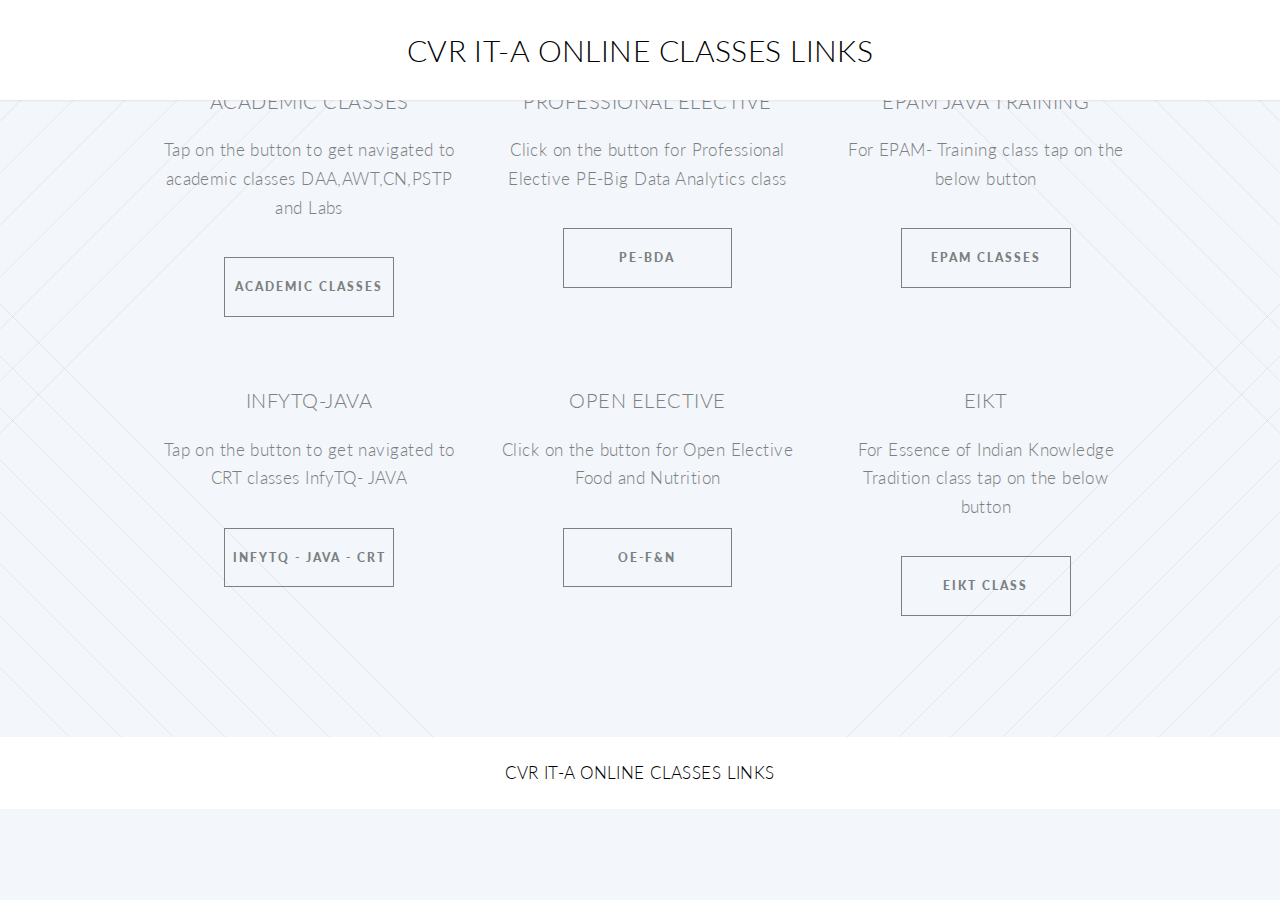
==== online classes.html @ 88775709 "first commit" ====
<!DOCTYPE HTML>

<html>
	<head>
		<title>Online Classes</title>
		<meta charset="utf-8" />
		<meta name="viewport" content="width=device-width, initial-scale=1, user-scalable=no" />

		<link rel="stylesheet" href="https://maxcdn.bootstrapcdn.com/bootstrap/3.4.1/css/bootstrap.min.css">
		<script src="https://ajax.googleapis.com/ajax/libs/jquery/3.5.1/jquery.min.js"></script>
		<script src="https://maxcdn.bootstrapcdn.com/bootstrap/3.4.1/js/bootstrap.min.js"></script>

		<link rel="stylesheet" href="assets/css/main.css" />
		<noscript><link rel="stylesheet" href="assets/css/noscript.css" /></noscript>
		
		<script>
			window.addEventListener('scroll', function(e) {

				if ( window.scrollY < 100){
					document.getElementById('topLogoDiv').style.display = "block";
					
				}
				else{
					document.getElementById('topLogoDiv').style.display = "none"; 
					document.getElementById('header').style.height = "7%";
					document.getElementById('nav').style.margin = "auto";
				}
			});

			window.onscroll = function() {myFunction()};

		</script>

				
	</head>

	<body class="index is-preload">

		<div id="page-wrapper">
				<!-- Header -->

				<header id="header">

					<div id = "topLogoDiv">
						<h1 id = "logoText">
							CVR IT-A Online Classes Links
						</h1><br>
					</div>

					
				</header>
			
			<article id="main">
				<section class="wrapper style1 container special">
							<div class="row">
								<div  class="col-4 col-12-narrower">

									<section>
										<header>
											<h3>Academic Classes</h3>
										</header>
										<p>Tap on the button to get navigated to academic classes DAA,AWT,CN,PSTP and Labs</p>
										<footer>
											<ul class="buttons">
												<li><a href="https://cvrcoe.zoom.us/j/2025061884?pwd=MHcrSXVYTitvRGFOMjU0aEswb25KUT09" class="button small">Academic classes</a></li>
											</ul>
										</footer>
									</section>

								</div>
								<div class="col-4 col-12-narrower">

									<section>
										<header>
											<h3>Professional Elective</h3>
										</header>
										<p>Click on the button for Professional Elective PE-Big Data Analytics class</p>
										<footer>
											<ul class="buttons">
												<li><a href="https://cvrcoe.zoom.us/j/8318938514?pwd=dG1Va0QzcmlPeTBJR1c5ckl0V0Yxdz09" class="button small">PE-BDA</a></li>
											</ul>
										</footer>
									</section>

								</div>
								<div class="col-4 col-12-narrower">

									<section>
										<header>
											<h3>EPAM Java Training</h3>
										</header>
										<p>For EPAM- Training class tap on the below button</p>
										<footer>
											<ul class="buttons">
												<li><a href="https://cvrcoe.zoom.us/j/9335097230?pwd=WDk2dVlKSWFiU3FVN2lkTUcrOFNrdz09" class="button small">EPAM Classes</a></li>
											</ul>
										</footer>
									</section>

								</div>
							</div>
						</section>

				<section class="wrapper style1 container special">
							<div class="row">
								<div  class="col-4 col-12-narrower">

									<section>
										<header>
											<h3>InfyTQ-JAVA</h3>
										</header>
										<p>Tap on the button to get navigated to CRT classes InfyTQ- JAVA</p>
										<footer>
											<ul class="buttons">
												<li><a href="https://cvrcoe.zoom.us/j/3711505559?pwd=Y1loOHNJM3VnOU1JTi9HNWJrT3p5dz09" class="button small">InfyTQ - JAVA - CRT</a></li>
											</ul>
										</footer>
									</section>

								</div>
								<div class="col-4 col-12-narrower">

									<section>
										<header>
											<h3>Open Elective</h3>
										</header>
										<p>Click on the button for Open Elective Food and Nutrition</p>
										<footer>
											<ul class="buttons">
												<li><a href="https://cvrcoe.zoom.us/j/4716859236?pwd=ZWl6MkxkK0QxYXV3VU4vOTdNMWg2Zz09" class="button small">OE-F&N</a></li>
											</ul>
										</footer>
									</section>

								</div>
								<div class="col-4 col-12-narrower">

									<section>
										<header>
											<h3>EIKT</h3>
										</header>
										<p>For Essence of Indian Knowledge Tradition class tap on the below button</p>
										<footer>
											<ul class="buttons">
												<li><a href="https://cvrcoe.zoom.us/j/2813742095?pwd=ZHhxNjRmR1RmcC8xeWd5M0V3YnlzUT09" class="button small">EIKT Class</a></li>
											</ul>
										</footer>
									</section>

								</div>
							</div>
						</section>

				</article>


		</div>

		<!-- Scripts -->
			<script src="assets/js/jquery.min.js"></script>
			<script src="assets/js/jquery.dropotron.min.js"></script>
			<script src="assets/js/jquery.scrolly.min.js"></script>
			<script src="assets/js/jquery.scrollgress.min.js"></script>
			<script src="assets/js/jquery.scrollex.min.js"></script>
			<script src="assets/js/browser.min.js"></script>
			<script src="assets/js/breakpoints.min.js"></script>
			<script src="assets/js/util.js"></script>
			<script src="assets/js/main.js"></script>

	</body>
</html>
---- assets/css/main.css ----
@import url("fontawesome-all.min.css");
@import url("https://fonts.googleapis.com/css?family=Lato:300,400,900");

/*
	Twenty by HTML5 UP
	html5up.net | @ajlkn
	Free for personal and commercial use under the CCA 3.0 license (html5up.net/license)
*/

html, body, div, span, applet, object,
iframe, h1, h2, h3, h4, h5, h6, p, blockquote,
pre, a, abbr, acronym, address, big, cite,
code, del, dfn, em, img, ins, kbd, q, s, samp,
small, strike, strong, sub, sup, tt, var, b,
u, i, center, dl, dt, dd, ol, ul, li, fieldset,
form, label, legend, table, caption, tbody,
tfoot, thead, tr, th, td, article, aside,
canvas, details, embed, figure, figcaption,
footer, header, hgroup, menu, nav, output, ruby,
section, summary, time, mark, audio, video {
	margin: 0;
	padding: 0;
	border: 0;
	font-size: 100%;
	font: inherit;
	vertical-align: baseline;}

article, aside, details, figcaption, figure,
footer, header, hgroup, menu, nav, section {
	display: block;}

body {
	line-height: 1;
}

ol, ul {
	list-style: none;
}

blockquote, q {
	quotes: none;
}

	blockquote:before, blockquote:after, q:before, q:after {
		content: '';
		content: none;
	}

table {
	border-collapse: collapse;
	border-spacing: 0;
}

body {
	-webkit-text-size-adjust: none;
}

mark {
	background-color: transparent;
	color: inherit;
}

input::-moz-focus-inner {
	border: 0;
	padding: 0;
}

input, select, textarea {
	-moz-appearance: none;
	-webkit-appearance: none;
	-ms-appearance: none;
	appearance: none;
}

/* Basic */

	html {
		box-sizing: border-box;
	}

	*, *:before, *:after {
		box-sizing: inherit;
	}

	body {
		background: #f3f6fa;
	}

		body.is-preload *, body.is-preload *:before, body.is-preload *:after {
			-moz-animation: none !important;
			-webkit-animation: none !important;
			-ms-animation: none !important;
			animation: none !important;
			-moz-transition: none !important;
			-webkit-transition: none !important;
			-ms-transition: none !important;
			transition: none !important;
		}

	body, input, select, textarea {
		color: #7c8081;
		font-family: 'Lato', sans-serif;
		font-size: 15pt;
		font-weight: 300;
		letter-spacing: 0.025em;
		line-height: 1.75em;
	}

	a {
		-moz-transition: color 0.2s ease-in-out, border-color 0.2s ease-in-out, background-color 0.2s ease-in-out;
		-webkit-transition: color 0.2s ease-in-out, border-color 0.2s ease-in-out, background-color 0.2s ease-in-out;
		-ms-transition: color 0.2s ease-in-out, border-color 0.2s ease-in-out, background-color 0.2s ease-in-out;
		transition: color 0.2s ease-in-out, border-color 0.2s ease-in-out, background-color 0.2s ease-in-out;
		color: #3fb1a3;
		text-decoration: none;
		border-bottom: dotted 1px;
	}
#none {
		-moz-transition: color 0.2s ease-in-out, border-color 0.2s ease-in-out, background-color 0.2s ease-in-out;
		-webkit-transition: color 0.2s ease-in-out, border-color 0.2s ease-in-out, background-color 0.2s ease-in-out;
		-ms-transition: color 0.2s ease-in-out, border-color 0.2s ease-in-out, background-color 0.2s ease-in-out;
		transition: color 0.2s ease-in-out, border-color 0.2s ease-in-out, background-color 0.2s ease-in-out;
		color: #9ACD32;
		text-decoration: none;
		border-bottom: none;
	}
		a:hover {
			border-bottom-color: transparent;
		}

	strong, b {
		font-weight: 400;
	}

	p, ul, ol, dl, table, blockquote {
		margin: 0 0 2em 0;
	}

	h1, h2, h3, h4, h5, h6 {
		color: inherit;
		font-weight: 300;
		line-height: 1.75em;
		margin-bottom: 1em;
		text-transform: uppercase;
	}

		h1 a, h2 a, h3 a, h4 a, h5 a, h6 a {
			color: inherit;
			text-decoration: none;
			border: 0;
		}

	h2 {
		font-size: 1.5em;
		letter-spacing: 0.1em;
	}

	h3 {
		font-size: 1.15em;
		letter-spacing: 0.025em;
	}

	sub {
		font-size: 0.8em;
		position: relative;
		top: 0.5em;
	}

	sup {
		font-size: 0.8em;
		position: relative;
		top: -0.5em;
	}

	hr {
		border-top: solid 1px rgba(124, 128, 129, 0.2);
		border: 0;
		margin-bottom: 1.5em;
	}

	blockquote {
		border-left: solid 0.5em rgba(124, 128, 129, 0.2);
		font-style: italic;
		padding: 1em 0 1em 2em;
	}

/* Container */

	.container {
		margin: 0 auto;
		max-width: 100%;
		width: 1400px;
	}

		.container.medium {
			width: 1050px;
		}

		@media screen and (max-width: 1680px) {

			.container {
				width: 1200px;
			}

				.container.medium {
					width: 900px;
				}

		}

		@media screen and (max-width: 1280px) {

			.container {
				width: 960px;
			}

				.container.medium {
					width: 735px;
				}

		}

		@media screen and (max-width: 980px) {

			.container {
				width: 95%;
			}

				.container.medium {
					width: 71.25%;
				}

		}

		@media screen and (max-width: 840px) {

			.container {
				width: 95%;
			}

				.container.medium {
					width: 95%;
				}

		}

		@media screen and (max-width: 736px) {

			.container {
				width: 100%;
			}

				.container.medium {
					width: 100%;
				}

		}

/* Row */

	.row {
		display: flex;
		flex-wrap: wrap;
		box-sizing: border-box;
		align-items: stretch;
	}

		.row > * {
			box-sizing: border-box;
		}

		.row.gtr-uniform > * > :last-child {
			margin-bottom: 0;
		}

		.row.aln-left {
			justify-content: flex-start;
		}

		.row.aln-center {
			justify-content: center;
		}

		.row.aln-right {
			justify-content: flex-end;
		}

		.row.aln-top {
			align-items: flex-start;
		}

		.row.aln-middle {
			align-items: center;
		}

		.row.aln-bottom {
			align-items: flex-end;
		}

		.row > .imp {
			order: -1;
		}

		.row > .col-1 {
			width: 8.33333%;
		}

		.row > .off-1 {
			margin-left: 8.33333%;
		}

		.row > .col-2 {
			width: 16.66667%;
		}

		.row > .off-2 {
			margin-left: 16.66667%;
		}

		.row > .col-3 {
			width: 25%;
		}

		.row > .off-3 {
			margin-left: 25%;
		}

		.row > .col-4 {
			width: 33.33333%;
		}

		.row > .off-4 {
			margin-left: 33.33333%;
		}

		.row > .col-5 {
			width: 41.66667%;
		}

		.row > .off-5 {
			margin-left: 41.66667%;
		}

		.row > .col-6 {
			width: 50%;
		}

		.row > .off-6 {
			margin-left: 50%;
		}

		.row > .col-7 {
			width: 58.33333%;
		}

		.row > .off-7 {
			margin-left: 58.33333%;
		}

		.row > .col-8 {
			width: 66.66667%;
		}

		.row > .off-8 {
			margin-left: 66.66667%;
		}

		.row > .col-9 {
			width: 75%;
		}

		.row > .off-9 {
			margin-left: 75%;
		}

		.row > .col-10 {
			width: 83.33333%;
		}

		.row > .off-10 {
			margin-left: 83.33333%;
		}

		.row > .col-11 {
			width: 91.66667%;
		}

		.row > .off-11 {
			margin-left: 91.66667%;
		}

		.row > .col-12 {
			width: 100%;
		}

		.row > .off-12 {
			margin-left: 100%;
		}

		.row.gtr-0 {
			margin-top: 0px;
			margin-left: 0px;
		}

			.row.gtr-0 > * {
				padding: 0px 0 0 0px;
			}

			.row.gtr-0.gtr-uniform {
				margin-top: 0px;
			}

				.row.gtr-0.gtr-uniform > * {
					padding-top: 0px;
				}

		.row.gtr-25 {
			margin-top: -12.5px;
			margin-left: -12.5px;
		}

			.row.gtr-25 > * {
				padding: 12.5px 0 0 12.5px;
			}

			.row.gtr-25.gtr-uniform {
				margin-top: -12.5px;
			}

				.row.gtr-25.gtr-uniform > * {
					padding-top: 12.5px;
				}

		.row.gtr-50 {
			margin-top: -25px;
			margin-left: -25px;
		}

			.row.gtr-50 > * {
				padding: 25px 0 0 25px;
			}

			.row.gtr-50.gtr-uniform {
				margin-top: -25px;
			}

				.row.gtr-50.gtr-uniform > * {
					padding-top: 25px;
				}

		.row {
			margin-top: -50px;
			margin-left: -50px;
		}

			.row > * {
				padding: 50px 0 0 50px;
			}

			.row.gtr-uniform {
				margin-top: -50px;
			}

				.row.gtr-uniform > * {
					padding-top: 50px;
				}

		.row.gtr-150 {
			margin-top: -75px;
			margin-left: -75px;
		}

			.row.gtr-150 > * {
				padding: 75px 0 0 75px;
			}

			.row.gtr-150.gtr-uniform {
				margin-top: -75px;
			}

				.row.gtr-150.gtr-uniform > * {
					padding-top: 75px;
				}

		.row.gtr-200 {
			margin-top: -100px;
			margin-left: -100px;
		}

			.row.gtr-200 > * {
				padding: 100px 0 0 100px;
			}

			.row.gtr-200.gtr-uniform {
				margin-top: -100px;
			}

				.row.gtr-200.gtr-uniform > * {
					padding-top: 100px;
				}

		@media screen and (max-width: 1680px) {

			.row {
				display: flex;
				flex-wrap: wrap;
				box-sizing: border-box;
				align-items: stretch;
			}

				.row > * {
					box-sizing: border-box;
				}

				.row.gtr-uniform > * > :last-child {
					margin-bottom: 0;
				}

				.row.aln-left {
					justify-content: flex-start;
				}

				.row.aln-center {
					justify-content: center;
				}

				.row.aln-right {
					justify-content: flex-end;
				}

				.row.aln-top {
					align-items: flex-start;
				}

				.row.aln-middle {
					align-items: center;
				}

				.row.aln-bottom {
					align-items: flex-end;
				}

				.row > .imp-wide {
					order: -1;
				}

				.row > .col-1-wide {
					width: 8.33333%;
				}

				.row > .off-1-wide {
					margin-left: 8.33333%;
				}

				.row > .col-2-wide {
					width: 16.66667%;
				}

				.row > .off-2-wide {
					margin-left: 16.66667%;
				}

				.row > .col-3-wide {
					width: 25%;
				}

				.row > .off-3-wide {
					margin-left: 25%;
				}

				.row > .col-4-wide {
					width: 33.33333%;
				}

				.row > .off-4-wide {
					margin-left: 33.33333%;
				}

				.row > .col-5-wide {
					width: 41.66667%;
				}

				.row > .off-5-wide {
					margin-left: 41.66667%;
				}

				.row > .col-6-wide {
					width: 50%;
				}

				.row > .off-6-wide {
					margin-left: 50%;
				}

				.row > .col-7-wide {
					width: 58.33333%;
				}

				.row > .off-7-wide {
					margin-left: 58.33333%;
				}

				.row > .col-8-wide {
					width: 66.66667%;
				}

				.row > .off-8-wide {
					margin-left: 66.66667%;
				}

				.row > .col-9-wide {
					width: 75%;
				}

				.row > .off-9-wide {
					margin-left: 75%;
				}

				.row > .col-10-wide {
					width: 83.33333%;
				}

				.row > .off-10-wide {
					margin-left: 83.33333%;
				}

				.row > .col-11-wide {
					width: 91.66667%;
				}

				.row > .off-11-wide {
					margin-left: 91.66667%;
				}

				.row > .col-12-wide {
					width: 100%;
				}

				.row > .off-12-wide {
					margin-left: 100%;
				}

				.row.gtr-0 {
					margin-top: 0px;
					margin-left: 0px;
				}

					.row.gtr-0 > * {
						padding: 0px 0 0 0px;
					}

					.row.gtr-0.gtr-uniform {
						margin-top: 0px;
					}

						.row.gtr-0.gtr-uniform > * {
							padding-top: 0px;
						}

				.row.gtr-25 {
					margin-top: -10px;
					margin-left: -10px;
				}

					.row.gtr-25 > * {
						padding: 10px 0 0 10px;
					}

					.row.gtr-25.gtr-uniform {
						margin-top: -10px;
					}

						.row.gtr-25.gtr-uniform > * {
							padding-top: 10px;
						}

				.row.gtr-50 {
					margin-top: -20px;
					margin-left: -20px;
				}

					.row.gtr-50 > * {
						padding: 20px 0 0 20px;
					}

					.row.gtr-50.gtr-uniform {
						margin-top: -20px;
					}

						.row.gtr-50.gtr-uniform > * {
							padding-top: 20px;
						}

				.row {
					margin-top: -40px;
					margin-left: -40px;
				}

					.row > * {
						padding: 40px 0 0 40px;
					}

					.row.gtr-uniform {
						margin-top: -40px;
					}

						.row.gtr-uniform > * {
							padding-top: 40px;
						}

				.row.gtr-150 {
					margin-top: -60px;
					margin-left: -60px;
				}

					.row.gtr-150 > * {
						padding: 60px 0 0 60px;
					}

					.row.gtr-150.gtr-uniform {
						margin-top: -60px;
					}

						.row.gtr-150.gtr-uniform > * {
							padding-top: 60px;
						}

				.row.gtr-200 {
					margin-top: -80px;
					margin-left: -80px;
				}

					.row.gtr-200 > * {
						padding: 80px 0 0 80px;
					}

					.row.gtr-200.gtr-uniform {
						margin-top: -80px;
					}

						.row.gtr-200.gtr-uniform > * {
							padding-top: 80px;
						}

		}

		@media screen and (max-width: 1280px) {

			.row {
				display: flex;
				flex-wrap: wrap;
				box-sizing: border-box;
				align-items: stretch;
			}

				.row > * {
					box-sizing: border-box;
				}

				.row.gtr-uniform > * > :last-child {
					margin-bottom: 0;
				}

				.row.aln-left {
					justify-content: flex-start;
				}

				.row.aln-center {
					justify-content: center;
				}

				.row.aln-right {
					justify-content: flex-end;
				}

				.row.aln-top {
					align-items: flex-start;
				}

				.row.aln-middle {
					align-items: center;
				}

				.row.aln-bottom {
					align-items: flex-end;
				}

				.row > .imp-normal {
					order: -1;
				}

				.row > .col-1-normal {
					width: 8.33333%;
				}

				.row > .off-1-normal {
					margin-left: 8.33333%;
				}

				.row > .col-2-normal {
					width: 16.66667%;
				}

				.row > .off-2-normal {
					margin-left: 16.66667%;
				}

				.row > .col-3-normal {
					width: 25%;
				}

				.row > .off-3-normal {
					margin-left: 25%;
				}

				.row > .col-4-normal {
					width: 33.33333%;
				}

				.row > .off-4-normal {
					margin-left: 33.33333%;
				}

				.row > .col-5-normal {
					width: 41.66667%;
				}

				.row > .off-5-normal {
					margin-left: 41.66667%;
				}

				.row > .col-6-normal {
					width: 50%;
				}

				.row > .off-6-normal {
					margin-left: 50%;
				}

				.row > .col-7-normal {
					width: 58.33333%;
				}

				.row > .off-7-normal {
					margin-left: 58.33333%;
				}

				.row > .col-8-normal {
					width: 66.66667%;
				}

				.row > .off-8-normal {
					margin-left: 66.66667%;
				}

				.row > .col-9-normal {
					width: 75%;
				}

				.row > .off-9-normal {
					margin-left: 75%;
				}

				.row > .col-10-normal {
					width: 83.33333%;
				}

				.row > .off-10-normal {
					margin-left: 83.33333%;
				}

				.row > .col-11-normal {
					width: 91.66667%;
				}

				.row > .off-11-normal {
					margin-left: 91.66667%;
				}

				.row > .col-12-normal {
					width: 100%;
				}

				.row > .off-12-normal {
					margin-left: 100%;
				}

				.row.gtr-0 {
					margin-top: 0px;
					margin-left: 0px;
				}

					.row.gtr-0 > * {
						padding: 0px 0 0 0px;
					}

					.row.gtr-0.gtr-uniform {
						margin-top: 0px;
					}

						.row.gtr-0.gtr-uniform > * {
							padding-top: 0px;
						}

				.row.gtr-25 {
					margin-top: -10px;
					margin-left: -10px;
				}

					.row.gtr-25 > * {
						padding: 10px 0 0 10px;
					}

					.row.gtr-25.gtr-uniform {
						margin-top: -10px;
					}

						.row.gtr-25.gtr-uniform > * {
							padding-top: 10px;
						}

				.row.gtr-50 {
					margin-top: -20px;
					margin-left: -20px;
				}

					.row.gtr-50 > * {
						padding: 20px 0 0 20px;
					}

					.row.gtr-50.gtr-uniform {
						margin-top: -20px;
					}

						.row.gtr-50.gtr-uniform > * {
							padding-top: 20px;
						}

				.row {
					margin-top: -40px;
					margin-left: -40px;
				}

					.row > * {
						padding: 40px 0 0 40px;
					}

					.row.gtr-uniform {
						margin-top: -40px;
					}

						.row.gtr-uniform > * {
							padding-top: 40px;
						}

				.row.gtr-150 {
					margin-top: -60px;
					margin-left: -60px;
				}

					.row.gtr-150 > * {
						padding: 60px 0 0 60px;
					}

					.row.gtr-150.gtr-uniform {
						margin-top: -60px;
					}

						.row.gtr-150.gtr-uniform > * {
							padding-top: 60px;
						}

				.row.gtr-200 {
					margin-top: -80px;
					margin-left: -80px;
				}

					.row.gtr-200 > * {
						padding: 80px 0 0 80px;
					}

					.row.gtr-200.gtr-uniform {
						margin-top: -80px;
					}

						.row.gtr-200.gtr-uniform > * {
							padding-top: 80px;
						}

		}

		@media screen and (max-width: 980px) {

			.row {
				display: flex;
				flex-wrap: wrap;
				box-sizing: border-box;
				align-items: stretch;
			}

				.row > * {
					box-sizing: border-box;
				}

				.row.gtr-uniform > * > :last-child {
					margin-bottom: 0;
				}

				.row.aln-left {
					justify-content: flex-start;
				}

				.row.aln-center {
					justify-content: center;
				}

				.row.aln-right {
					justify-content: flex-end;
				}

				.row.aln-top {
					align-items: flex-start;
				}

				.row.aln-middle {
					align-items: center;
				}

				.row.aln-bottom {
					align-items: flex-end;
				}

				.row > .imp-narrow {
					order: -1;
				}

				.row > .col-1-narrow {
					width: 8.33333%;
				}

				.row > .off-1-narrow {
					margin-left: 8.33333%;
				}

				.row > .col-2-narrow {
					width: 16.66667%;
				}

				.row > .off-2-narrow {
					margin-left: 16.66667%;
				}

				.row > .col-3-narrow {
					width: 25%;
				}

				.row > .off-3-narrow {
					margin-left: 25%;
				}

				.row > .col-4-narrow {
					width: 33.33333%;
				}

				.row > .off-4-narrow {
					margin-left: 33.33333%;
				}

				.row > .col-5-narrow {
					width: 41.66667%;
				}

				.row > .off-5-narrow {
					margin-left: 41.66667%;
				}

				.row > .col-6-narrow {
					width: 50%;
				}

				.row > .off-6-narrow {
					margin-left: 50%;
				}

				.row > .col-7-narrow {
					width: 58.33333%;
				}

				.row > .off-7-narrow {
					margin-left: 58.33333%;
				}

				.row > .col-8-narrow {
					width: 66.66667%;
				}

				.row > .off-8-narrow {
					margin-left: 66.66667%;
				}

				.row > .col-9-narrow {
					width: 75%;
				}

				.row > .off-9-narrow {
					margin-left: 75%;
				}

				.row > .col-10-narrow {
					width: 83.33333%;
				}

				.row > .off-10-narrow {
					margin-left: 83.33333%;
				}

				.row > .col-11-narrow {
					width: 91.66667%;
				}

				.row > .off-11-narrow {
					margin-left: 91.66667%;
				}

				.row > .col-12-narrow {
					width: 100%;
				}

				.row > .off-12-narrow {
					margin-left: 100%;
				}

				.row.gtr-0 {
					margin-top: 0px;
					margin-left: 0px;
				}

					.row.gtr-0 > * {
						padding: 0px 0 0 0px;
					}

					.row.gtr-0.gtr-uniform {
						margin-top: 0px;
					}

						.row.gtr-0.gtr-uniform > * {
							padding-top: 0px;
						}

				.row.gtr-25 {
					margin-top: -7.5px;
					margin-left: -7.5px;
				}

					.row.gtr-25 > * {
						padding: 7.5px 0 0 7.5px;
					}

					.row.gtr-25.gtr-uniform {
						margin-top: -7.5px;
					}

						.row.gtr-25.gtr-uniform > * {
							padding-top: 7.5px;
						}

				.row.gtr-50 {
					margin-top: -15px;
					margin-left: -15px;
				}

					.row.gtr-50 > * {
						padding: 15px 0 0 15px;
					}

					.row.gtr-50.gtr-uniform {
						margin-top: -15px;
					}

						.row.gtr-50.gtr-uniform > * {
							padding-top: 15px;
						}

				.row {
					margin-top: -30px;
					margin-left: -30px;
				}

					.row > * {
						padding: 30px 0 0 30px;
					}

					.row.gtr-uniform {
						margin-top: -30px;
					}

						.row.gtr-uniform > * {
							padding-top: 30px;
						}

				.row.gtr-150 {
					margin-top: -45px;
					margin-left: -45px;
				}

					.row.gtr-150 > * {
						padding: 45px 0 0 45px;
					}

					.row.gtr-150.gtr-uniform {
						margin-top: -45px;
					}

						.row.gtr-150.gtr-uniform > * {
							padding-top: 45px;
						}

				.row.gtr-200 {
					margin-top: -60px;
					margin-left: -60px;
				}

					.row.gtr-200 > * {
						padding: 60px 0 0 60px;
					}

					.row.gtr-200.gtr-uniform {
						margin-top: -60px;
					}

						.row.gtr-200.gtr-uniform > * {
							padding-top: 60px;
						}

		}

		@media screen and (max-width: 840px) {

			.row {
				display: flex;
				flex-wrap: wrap;
				box-sizing: border-box;
				align-items: stretch;
			}

				.row > * {
					box-sizing: border-box;
				}

				.row.gtr-uniform > * > :last-child {
					margin-bottom: 0;
				}

				.row.aln-left {
					justify-content: flex-start;
				}

				.row.aln-center {
					justify-content: center;
				}

				.row.aln-right {
					justify-content: flex-end;
				}

				.row.aln-top {
					align-items: flex-start;
				}

				.row.aln-middle {
					align-items: center;
				}

				.row.aln-bottom {
					align-items: flex-end;
				}

				.row > .imp-narrower {
					order: -1;
				}

				.row > .col-1-narrower {
					width: 8.33333%;
				}

				.row > .off-1-narrower {
					margin-left: 8.33333%;
				}

				.row > .col-2-narrower {
					width: 16.66667%;
				}

				.row > .off-2-narrower {
					margin-left: 16.66667%;
				}

				.row > .col-3-narrower {
					width: 25%;
				}

				.row > .off-3-narrower {
					margin-left: 25%;
				}

				.row > .col-4-narrower {
					width: 33.33333%;
				}

				.row > .off-4-narrower {
					margin-left: 33.33333%;
				}

				.row > .col-5-narrower {
					width: 41.66667%;
				}

				.row > .off-5-narrower {
					margin-left: 41.66667%;
				}

				.row > .col-6-narrower {
					width: 50%;
				}

				.row > .off-6-narrower {
					margin-left: 50%;
				}

				.row > .col-7-narrower {
					width: 58.33333%;
				}

				.row > .off-7-narrower {
					margin-left: 58.33333%;
				}

				.row > .col-8-narrower {
					width: 66.66667%;
				}

				.row > .off-8-narrower {
					margin-left: 66.66667%;
				}

				.row > .col-9-narrower {
					width: 75%;
				}

				.row > .off-9-narrower {
					margin-left: 75%;
				}

				.row > .col-10-narrower {
					width: 83.33333%;
				}

				.row > .off-10-narrower {
					margin-left: 83.33333%;
				}

				.row > .col-11-narrower {
					width: 91.66667%;
				}

				.row > .off-11-narrower {
					margin-left: 91.66667%;
				}

				.row > .col-12-narrower {
					width: 100%;
				}

				.row > .off-12-narrower {
					margin-left: 100%;
				}

				.row.gtr-0 {
					margin-top: 0px;
					margin-left: 0px;
				}

					.row.gtr-0 > * {
						padding: 0px 0 0 0px;
					}

					.row.gtr-0.gtr-uniform {
						margin-top: 0px;
					}

						.row.gtr-0.gtr-uniform > * {
							padding-top: 0px;
						}

				.row.gtr-25 {
					margin-top: -7.5px;
					margin-left: -7.5px;
				}

					.row.gtr-25 > * {
						padding: 7.5px 0 0 7.5px;
					}

					.row.gtr-25.gtr-uniform {
						margin-top: -7.5px;
					}

						.row.gtr-25.gtr-uniform > * {
							padding-top: 7.5px;
						}

				.row.gtr-50 {
					margin-top: -15px;
					margin-left: -15px;
				}

					.row.gtr-50 > * {
						padding: 15px 0 0 15px;
					}

					.row.gtr-50.gtr-uniform {
						margin-top: -15px;
					}

						.row.gtr-50.gtr-uniform > * {
							padding-top: 15px;
						}

				.row {
					margin-top: -30px;
					margin-left: -30px;
				}

					.row > * {
						padding: 30px 0 0 30px;
					}

					.row.gtr-uniform {
						margin-top: -30px;
					}

						.row.gtr-uniform > * {
							padding-top: 30px;
						}

				.row.gtr-150 {
					margin-top: -45px;
					margin-left: -45px;
				}

					.row.gtr-150 > * {
						padding: 45px 0 0 45px;
					}

					.row.gtr-150.gtr-uniform {
						margin-top: -45px;
					}

						.row.gtr-150.gtr-uniform > * {
							padding-top: 45px;
						}

				.row.gtr-200 {
					margin-top: -60px;
					margin-left: -60px;
				}

					.row.gtr-200 > * {
						padding: 60px 0 0 60px;
					}

					.row.gtr-200.gtr-uniform {
						margin-top: -60px;
					}

						.row.gtr-200.gtr-uniform > * {
							padding-top: 60px;
						}

		}

		@media screen and (max-width: 736px) {

			.row {
				display: flex;
				flex-wrap: wrap;
				box-sizing: border-box;
				align-items: stretch;
			}

				.row > * {
					box-sizing: border-box;
				}

				.row.gtr-uniform > * > :last-child {
					margin-bottom: 0;
				}

				.row.aln-left {
					justify-content: flex-start;
				}

				.row.aln-center {
					justify-content: center;
				}

				.row.aln-right {
					justify-content: flex-end;
				}

				.row.aln-top {
					align-items: flex-start;
				}

				.row.aln-middle {
					align-items: center;
				}

				.row.aln-bottom {
					align-items: flex-end;
				}

				.row > .imp-mobile {
					order: -1;
				}

				.row > .col-1-mobile {
					width: 8.33333%;
				}

				.row > .off-1-mobile {
					margin-left: 8.33333%;
				}

				.row > .col-2-mobile {
					width: 16.66667%;
				}

				.row > .off-2-mobile {
					margin-left: 16.66667%;
				}

				.row > .col-3-mobile {
					width: 25%;
				}

				.row > .off-3-mobile {
					margin-left: 25%;
				}

				.row > .col-4-mobile {
					width: 33.33333%;
				}

				.row > .off-4-mobile {
					margin-left: 33.33333%;
				}

				.row > .col-5-mobile {
					width: 41.66667%;
				}

				.row > .off-5-mobile {
					margin-left: 41.66667%;
				}

				.row > .col-6-mobile {
					width: 50%;
				}

				.row > .off-6-mobile {
					margin-left: 50%;
				}

				.row > .col-7-mobile {
					width: 58.33333%;
				}

				.row > .off-7-mobile {
					margin-left: 58.33333%;
				}

				.row > .col-8-mobile {
					width: 66.66667%;
				}

				.row > .off-8-mobile {
					margin-left: 66.66667%;
				}

				.row > .col-9-mobile {
					width: 75%;
				}

				.row > .off-9-mobile {
					margin-left: 75%;
				}

				.row > .col-10-mobile {
					width: 83.33333%;
				}

				.row > .off-10-mobile {
					margin-left: 83.33333%;
				}

				.row > .col-11-mobile {
					width: 91.66667%;
				}

				.row > .off-11-mobile {
					margin-left: 91.66667%;
				}

				.row > .col-12-mobile {
					width: 100%;
				}

				.row > .off-12-mobile {
					margin-left: 100%;
				}

				.row.gtr-0 {
					margin-top: 0px;
					margin-left: 0px;
				}

					.row.gtr-0 > * {
						padding: 0px 0 0 0px;
					}

					.row.gtr-0.gtr-uniform {
						margin-top: 0px;
					}

						.row.gtr-0.gtr-uniform > * {
							padding-top: 0px;
						}

				.row.gtr-25 {
					margin-top: -7.5px;
					margin-left: -7.5px;
				}

					.row.gtr-25 > * {
						padding: 7.5px 0 0 7.5px;
					}

					.row.gtr-25.gtr-uniform {
						margin-top: -7.5px;
					}

						.row.gtr-25.gtr-uniform > * {
							padding-top: 7.5px;
						}

				.row.gtr-50 {
					margin-top: -15px;
					margin-left: -15px;
				}

					.row.gtr-50 > * {
						padding: 15px 0 0 15px;
					}

					.row.gtr-50.gtr-uniform {
						margin-top: -15px;
					}

						.row.gtr-50.gtr-uniform > * {
							padding-top: 15px;
						}

				.row {
					margin-top: -30px;
					margin-left: -30px;
				}

					.row > * {
						padding: 30px 0 0 30px;
					}

					.row.gtr-uniform {
						margin-top: -30px;
					}

						.row.gtr-uniform > * {
							padding-top: 30px;
						}

				.row.gtr-150 {
					margin-top: -45px;
					margin-left: -45px;
				}

					.row.gtr-150 > * {
						padding: 45px 0 0 45px;
					}

					.row.gtr-150.gtr-uniform {
						margin-top: -45px;
					}

						.row.gtr-150.gtr-uniform > * {
							padding-top: 45px;
						}

				.row.gtr-200 {
					margin-top: -60px;
					margin-left: -60px;
				}

					.row.gtr-200 > * {
						padding: 60px 0 0 60px;
					}

					.row.gtr-200.gtr-uniform {
						margin-top: -60px;
					}

						.row.gtr-200.gtr-uniform > * {
							padding-top: 60px;
						}

		}

/* Section/Article */

	section.special, article.special {
		text-align: center;
	}

	header.major {
		padding-bottom: 2em;
	}

	header.special {
		margin-bottom: 5em;
		padding-top: 7em;
		position: relative;
		text-align: center;
	}

		header.special:before, header.special:after {
			border-bottom: solid 1.5px;
			border-top: solid 1.5px;
			content: '';
			height: 7px;
			opacity: 0.1;
			position: absolute;
			top: 1.75em;
			width: 43%;
		}

		header.special:before {
			left: 0;
		}

		header.special:after {
			right: 0;
		}

		header.special h2 {
			margin-bottom: 0;
		}

		header.special h2 + p {
			margin-bottom: 0;
			padding-top: 1.5em;
		}

		header.special .icon {
			cursor: default;
			height: 7em;
			left: 0;
			position: absolute;
			text-align: center;
			top: 1em;
			width: 100%;
		}

			header.special .icon:before {
				font-size: 3.5em;
				opacity: 0.35;
			}

	footer > :last-child {
		margin-bottom: 0;
	}

	footer.major {
		padding-top: 3em;
	}

/* Form */

	input[type="text"],
	input[type="password"],
	input[type="email"],
	textarea {
		-moz-transition: background-color 0.2s ease-in-out, border-color 0.2s ease-in-out;
		-webkit-transition: background-color 0.2s ease-in-out, border-color 0.2s ease-in-out;
		-ms-transition: background-color 0.2s ease-in-out, border-color 0.2s ease-in-out;
		transition: background-color 0.2s ease-in-out, border-color 0.2s ease-in-out;
		-moz-appearance: none;
		-webkit-appearance: none;
		-ms-appearance: none;
		appearance: none;
		background: none;
		border: solid 1px rgba(124, 128, 129, 0.2);
		border-radius: 0;
		color: inherit;
		display: block;
		padding: 0.75em;
		text-decoration: none;
		width: 100%;
		outline: 0;
	}

		input[type="text"]:focus,
		input[type="password"]:focus,
		input[type="email"]:focus,
		textarea:focus {
			border-color: #83d3c9;
		}

	input[type="text"],
	input[type="password"],
	input[type="email"] {
		line-height: 1em;
	}

	::-webkit-input-placeholder {
		color: inherit;
		opacity: 0.5;
		position: relative;
		top: 3px;
	}

	:-moz-placeholder {
		color: inherit;
		opacity: 0.5;
	}

	::-moz-placeholder {
		color: inherit;
		opacity: 0.5;
	}

	:-ms-input-placeholder {
		color: inherit;
		opacity: 0.5;
	}

/* Image */

	.image {
		border: 0;
		position: relative;
	}

		.image:before {
			background: url("images/overlay.png");
			content: '';
			height: 100%;
			left: 0;
			position: absolute;
			top: 0;
			width: 100%;
		}

		.image.fit {
			display: block;
		}

			.image.fit img {
				display: block;
				width: 100%;
			}

		.image.featured {
			display: block;
			margin: 0 0 2em 0;
		}

			.image.featured img {
				display: block;
				width: 100%;
			}

/* Icon */

	.icon {
		text-decoration: none;
		position: relative;
	}

		.icon:before {
			-moz-osx-font-smoothing: grayscale;
			-webkit-font-smoothing: antialiased;
			display: inline-block;
			font-style: normal;
			font-variant: normal;
			text-rendering: auto;
			line-height: 1;
			text-transform: none !important;
			font-family: 'Font Awesome 5 Free';
			font-weight: 400;
		}

		.icon.solid:before {
			font-weight: 900;
		}

		.icon:before {
			line-height: inherit;
		}

		.icon.brands:before {
			font-family: 'Font Awesome 5 Brands';
		}

		.icon.circle {
			-moz-transition: all 0.2s ease-in-out;
			-webkit-transition: all 0.2s ease-in-out;
			-ms-transition: all 0.2s ease-in-out;
			transition: all 0.2s ease-in-out;
			border: 0;
			border-radius: 100%;
			display: inline-block;
			font-size: 1.8em;
			height: 2.8em;
			left: 0;
			line-height: 2.8em;
			text-align: center;
			text-decoration: none;
			top: 0;
			width: 2.8em;
		}

			.icon.circle:hover {
				top: -0.2em;
			}

			.icon.circle.fa-twitter {
				background: #70aecd;
				color: #fff;
			}

				.icon.circle.fa-twitter:hover {
					background: #7fb7d2;
				}

			.icon.circle.fa-facebook-f {
				background: #7490c3;
				color: #fff;
			}

				.icon.circle.fa-facebook-f:hover {
					background: #829bc9;
				}

			.icon.circle.fa-google-plus-g {
				background: #db6b67;
				color: #fff;
			}

				.icon.circle.fa-google-plus-g:hover {
					background: #df7b77;
				}

			.icon.circle.fa-github {
				background: #dcad8b;
				color: #fff;
			}

				.icon.circle.fa-github:hover {
					background: #e1b89b;
				}
			.icon.circle.fa-linkedin-in {
				background: #dcad8b;
				color: #fff;
			}

				.icon.circle.fa-linkedin-in:hover {
					background: #e1b89b;
				}

			.icon.circle.fa-dribbble {
				background: #da83ae;
				color: #fff;
			}

				.icon.circle.fa-dribbble:hover {
					background: #df93b8;
				}

		.icon.featured {
			cursor: default;
			display: block;
			margin: 0 0 1.5em 0;
			opacity: 0.35;
			text-align: center;
		}

			.icon.featured:before {
				font-size: 5em;
				line-height: 1em;
			}

		.icon > .label {
			display: none;
		}

/* List */

	ol {
		list-style: decimal;
		padding-left: 1.25em;
	}

		ol li {
			padding-left: 0.25em;
		}

	ul {
		list-style: disc;
		padding-left: 1em;
	}

		ul li {
			padding-left: 0.5em;
		}

/* Icons */

	ul.icons {
		list-style: none;
		padding-left: 0;
		cursor: default;
	}

		ul.icons li {
			display: inline-block;
			line-height: 1em;
			padding-left: 0.5em;
		}

			ul.icons li:first-child {
				padding-left: 0;
			}

/* Featured Icons */

	ul.featured-icons {
		cursor: default;
		margin: -0.75em 0 0 0;
		opacity: 0.35;
		overflow: hidden;
		position: relative;
		list-style: none;
		padding-left: 0;
	}

		ul.featured-icons li {
			display: block;
			float: left;
			text-align: center;
			width: 50%;
			padding-left: 0;
			margin-bottom: 1em;
		}

			ul.featured-icons li .icon {
				display: inline-block;
				font-size: 5.5em;
				height: 1em;
				line-height: 1.5em;
				width: 1em;
			}

/* Buttons */

	ul.buttons {
		cursor: default;
		list-style: none;
		padding-left: 0;
	}

		ul.buttons:last-child {
			margin-bottom: 0;
		}

		ul.buttons li {
			display: inline-block;
			padding: 0 0 0 1.5em;
		}

			ul.buttons li:first-child {
				padding: 0;
			}

		ul.buttons.stacked li {
			display: block;
			padding: 1.5em 0 0 0;
		}

			ul.buttons.stacked li:first-child {
				padding: 0;
			}

/* Table */

	table {
		width: 100%;
	}

		table.default {
			width: 100%;
		}

			table.default tbody tr {
				border-bottom: solid 1px rgba(124, 128, 129, 0.2);
			}

			table.default td {
				padding: 0.5em 1em 0.5em 1em;
			}

			table.default th {
				font-weight: 400;
				padding: 0.5em 1em 0.5em 1em;
				text-align: left;
			}

			table.default thead {
				background: #7c8081;
				color: #fff;
			}

/* Button */

	input[type="button"],
	input[type="submit"],
	input[type="reset"],
	button,
	.button {
		-moz-appearance: none;
		-webkit-appearance: none;
		-ms-appearance: none;
		appearance: none;
		-moz-transition: color 0.2s ease-in-out, border-color 0.2s ease-in-out, background-color 0.2s ease-in-out;
		-webkit-transition: color 0.2s ease-in-out, border-color 0.2s ease-in-out, background-color 0.2s ease-in-out;
		-ms-transition: color 0.2s ease-in-out, border-color 0.2s ease-in-out, background-color 0.2s ease-in-out;
		transition: color 0.2s ease-in-out, border-color 0.2s ease-in-out, background-color 0.2s ease-in-out;
		background: none;
		border: solid 1px;
		border-radius: 0;
		color: inherit;
		cursor: pointer;
		display: inline-block;
		font-size: 0.8em;
		font-weight: 900;
		letter-spacing: 2px;
		min-width: 18em;
		padding: 0 0.75em;
		line-height: 3.75em;
		text-align: center;
		text-decoration: none;
		text-transform: uppercase;
	}

		input[type="button"]:hover,
		input[type="submit"]:hover,
		input[type="reset"]:hover,
		button:hover,
		.button:hover {
			background: rgba(188, 202, 206, 0.15);
			border-color: inherit;
		}

		input[type="button"].primary,
		input[type="submit"].primary,
		input[type="reset"].primary,
		button.primary,
		.button.primary {
			background: #83d3c9;
			border-color: #83d3c9;
			color: #fff !important;
		}

			input[type="button"].primary:hover,
			input[type="submit"].primary:hover,
			input[type="reset"].primary:hover,
			button.primary:hover,
			.button.primary:hover {
				background: #96dad1 !important;
				border-color: #96dad1 !important;
			}

		input[type="button"].fit,
		input[type="submit"].fit,
		input[type="reset"].fit,
		button.fit,
		.button.fit {
			width: 100%;
		}

		input[type="button"].small,
		input[type="submit"].small,
		input[type="reset"].small,
		button.small,
		.button.small {
			font-size: 0.7em;
			min-width: 14em;
			padding: 0.5em 0;
		}

/* Wrapper */

	.wrapper {
		margin-bottom: 5em;
		padding: 5em;
	}

		.wrapper.style1 {
			padding: 0;
		}

		.wrapper.style2 {
			background-color: #83d3c9;
			background-image: url("images/light-bl.svg"), url("images/light-br.svg");
			background-position: bottom left, bottom right;
			background-repeat: no-repeat, no-repeat;
			background-size: 25em, 25em;
			color: #fff;
		}

			.wrapper.style2 input[type="button"]:hover,
			.wrapper.style2 input[type="submit"]:hover,
			.wrapper.style2 input[type="reset"]:hover,
			.wrapper.style2 button:hover,
			.wrapper.style2 .button:hover {
				background: rgba(255, 255, 255, 0.15) !important;
			}

			.wrapper.style2 input[type="button"].primary,
			.wrapper.style2 input[type="submit"].primary,
			.wrapper.style2 input[type="reset"].primary,
			.wrapper.style2 button.primary,
			.wrapper.style2 .button.primary {
				background: #fff;
				border-color: #fff;
				color: #83d3c9 !important;
			}

				.wrapper.style2 input[type="button"].primary:hover,
				.wrapper.style2 input[type="submit"].primary:hover,
				.wrapper.style2 input[type="reset"].primary:hover,
				.wrapper.style2 button.primary:hover,
				.wrapper.style2 .button.primary:hover {
					border-color: inherit !important;
					color: #fff !important;
				}

		.wrapper.style3 {
			background: #fff;
			color: inherit;
		}

		.wrapper.style4 {
			background: #fff;
			color: inherit;
			padding: 4em;
		}

/* Header */

	@-moz-keyframes reveal-header {
		0% {
			top: -5em;
		}

		100% {
			top: 0;
		}
	}

	@-webkit-keyframes reveal-header {
		0% {
			top: -5em;
		}

		100% {
			top: 0;
		}
	}

	@-ms-keyframes reveal-header {
		0% {
			top: -5em;
		}

		100% {
			top: 0;
		}
	}

	@keyframes reveal-header {
		0% {
			top: -5em;
		}

		100% {
			top: 0;
		}
	}

	#header {
		background: #fff;
		box-shadow: 0 1px 2px 0 rgba(0, 0, 0, 0.075);
		color: inherit;
		cursor: default;
		font-size: 0.8em;
		left: 0;
		padding: 1em 1.5em;
		position: fixed;
		top: 0;
		
		width: 100%;
		z-index: 10000;
	}

		#header h1 {
			font-weight: 900;
			margin: 0;
		}

			#header h1 span {
				font-weight: 300;
			}

		#header nav {
			letter-spacing: 0.075em;
			position: absolute;
			right: 1.5em;
			text-transform: uppercase;
			top: 0.75em;
		}

			#header nav ul {
				list-style: none;
				padding-left: 0;
			}

				#header nav ul li {
					display: inline-block;
					margin-left: 1.5em;
					padding-left: 0;
				}

					#header nav ul li > ul {
						display: none;
					}

					#header nav ul li a {
						border: solid 1px transparent;
						color: inherit;
						display: inline-block;
						line-height: 1em;
						padding: 0.6em 0.75em;
						text-decoration: none;
					}

					#header nav ul li input[type="button"],
					#header nav ul li input[type="submit"],
					#header nav ul li input[type="reset"],
					#header nav ul li button,
					#header nav ul li .button {
						font-size: 1em;
						min-width: 0;
						width: auto;
					}

					#header nav ul li.submenu > a {
						text-decoration: none;
					}

						#header nav ul li.submenu > a:before {
							-moz-osx-font-smoothing: grayscale;
							-webkit-font-smoothing: antialiased;
							display: inline-block;
							font-style: normal;
							font-variant: normal;
							text-rendering: auto;
							text
							line-height: 1;
							text-transform: none !important;
							font-family: 'Font Awesome 5 Free';
							font-weight: 900;
						}

						#header nav ul li.submenu > a:before {
							content: '\f107';
							margin-right: 0.65em;
						}

					#header nav ul li.active > a, #header nav ul li:hover > a {
						-moz-transition: all 0.2s ease-in-out;
						-webkit-transition: all 0.2s ease-in-out;
						-ms-transition: all 0.2s ease-in-out;
						transition: all 0.2s ease-in-out;
						background: rgba(188, 202, 206, 0.15);
					}

					#header nav ul li.current > a {
						font-weight: 900;
					}

		#header.reveal {
			-moz-animation: reveal-header 0.5s;
			-webkit-animation: reveal-header 0.5s;
			-ms-animation: reveal-header 0.5s;
			animation: reveal-header 0.5s;
		}

		#header.alt {
			-moz-animation: none;
			-webkit-animation: none;
			-ms-animation: none;
			animation: none;
			background: transparent;
			box-shadow: none;
			color: #fff;
			padding: 2em 2.5em;
			position: absolute;
		}

			#header.alt nav {
				right: 2.5em;
				top: 1.75em;
			}

				#header.alt nav ul li.active > a, #header.alt nav ul li:hover > a {
					border: solid 1px;
				}

/* Dropotron */

	.dropotron {
		list-style: none;
		padding-left: 0;
		background: #fff;
		box-shadow: 0 1px 2px 0 rgba(0, 0, 0, 0.075);
		line-height: 2.25em;
		min-width: 13em;
		padding: 1em 0;
		text-transform: uppercase;
		margin-top: calc(-1em + 1px);
	}

		.dropotron.level-0 {
			font-size: 0.7em;
			font-weight: 400;
			margin-top: 1.5em;
		}

			.dropotron.level-0:before {
				border-bottom: solid 0.5em #fff;
				border-left: solid 0.5em transparent;
				border-right: solid 0.5em transparent;
				content: '';
				left: 0.75em;
				position: absolute;
				top: -0.45em;
			}

		.dropotron > li {
			border-top: solid 1px rgba(124, 128, 129, 0.2);
			padding-left: 0;
		}

			.dropotron > li > a {
				-moz-transition: none;
				-webkit-transition: none;
				-ms-transition: none;
				transition: none;
				color: inherit;
				text-decoration: none;
				padding: 0 1em;
				border: 0;
			}

			.dropotron > li:hover > a {
				background: #83d3c9;
				color: #fff;
			}

			.dropotron > li:first-child {
				border-top: 0;
			}

/* Banner */

	@-moz-keyframes reveal-banner {
		0% {
			opacity: 0;
		}

		100% {
			opacity: 1;
		}
	}

	@-webkit-keyframes reveal-banner {
		0% {
			opacity: 0;
		}

		100% {
			opacity: 1;
		}
	}

	@-ms-keyframes reveal-banner {
		0% {
			opacity: 0;
		}

		100% {
			opacity: 1;
		}
	}

	@keyframes reveal-banner {
		0% {
			opacity: 0;
		}

		100% {
			opacity: 1;
		}
	}

	#banner {
		background-attachment: scroll, scroll, scroll, fixed;
		background-color: #645862;
		background-image: url("images/light-bl.svg"), url("images/light-br.svg"), url("images/overlay.png"), url("../../images/banner.jpg");
		background-position: bottom left, bottom right, top left, top center;
		background-repeat: no-repeat, no-repeat, repeat, no-repeat;
		background-size: 25em, 25em, auto, cover;
		color: #fff;
		cursor: default;
		padding: 6em 0;
		text-align: center;
	}

		#banner .inner {
			-moz-animation: reveal-banner 1s 0.25s ease-in-out;
			-webkit-animation: reveal-banner 1s 0.25s ease-in-out;
			-ms-animation: reveal-banner 1s 0.25s ease-in-out;
			animation: reveal-banner 1s 0.25s ease-in-out;
			-moz-animation-fill-mode: forwards;
			-webkit-animation-fill-mode: forwards;
			-ms-animation-fill-mode: forwards;
			animation-fill-mode: forwards;
			background: rgba(52, 27, 43, 0.5);
			color: #fff;
			display: inline-block;
			opacity: 0;
			padding: 3em;
			text-align: center;
		}

			#banner .inner header {
				display: inline-block;
				border-bottom: solid 2px;
				border-top: solid 2px;
				margin: 0 0 2em 0;
				padding: 3px 0 3px 0;
			}

				#banner .inner header h2 {
					border-bottom: solid 2px;
					border-top: solid 2px;
					font-size: 2.5em;
					font-weight: 900;
					letter-spacing: 0.2em;
					margin: 0;
					padding-left: 0.05em;
					position: relative;
					text-transform: uppercase;
				}

			#banner .inner p {
				letter-spacing: 0.1em;
				margin: 0;
				text-transform: uppercase;
			}

				#banner .inner p a {
					color: inherit;
					font-weight: 400;
					text-decoration: none;
				}

			#banner .inner footer {
				margin: 2em 0 0 0;
			}

/* Main */

	#main {
		background-image: url("images/dark-tl.svg"), url("images/dark-tr.svg"), url("images/dark-bl.svg"), url("images/dark-br.svg");
		background-position: top left, top right, bottom left, bottom right;
		background-repeat: no-repeat;
		background-size: 25em;
		padding: 7em 0;
	}

		#main > :last-child {
			margin-bottom: 0;
		}

		#main .sidebar section {
			border-top: solid 1px rgba(124, 128, 129, 0.2);
			margin: 3em 0 0 0;
			padding: 3em 0 0 0;
		}

			#main .sidebar section:first-child {
				border-top: 0;
				padding-top: 0;
				margin-top: 0;
			}

	body.index #main {
		padding-top: 5em;
	}

/* CTA */

	#cta {
		background-attachment: scroll, scroll, scroll, fixed;
		background-color: #645862;
		background-image: url("images/light-tl.svg"), url("images/light-tr.svg"), url("images/overlay.png"), url("../../images/banner.jpg");
		background-position: top left, top right, top left, bottom center;
		background-repeat: no-repeat, no-repeat, repeat, no-repeat;
		background-size: 15em, 15em, auto,cover;
		color: #fff;
		padding: 1em;
		text-align: center;
	}

		#cta header {
			
		}

/* Footer */

	#footer {
		background: #E8EEF4;
		color: #7c8081;
		padding: 5em 5em 10em 5em;
		text-align: center;
	}

		#footer .copyright {
			font-size: 0.8em;
			line-height: 1em;
		}

			#footer .copyright a {
				color: inherit;
			}

			#footer .copyright li {
				display: inline-block;
				margin-left: 1em;
				padding-left: 1em;
				border-left: dotted 1px;
			}

				#footer .copyright li:first-child {
					margin: 0;
					padding: 0;
					border: 0;
				}

/* Wide */

	@media screen and (max-width: 1680px) {

		/* Basic */

			body, input, select, textarea {
				font-size: 14pt;
			}

		/* Section/Article */

			header.special {
				padding-top: 5.5em;
				margin-bottom: 4em;
			}

	}

/* Normal */

	@media screen and (max-width: 1280px) {

		/* Basic */

			body, input, select, textarea {
				font-size: 13pt;
				letter-spacing: 0.025em;
				line-height: 1.65em;
			}

			h1, h2, h3, h4, h5, h6 {
				line-height: 1.5em;
			}

		/* Section/Article */

			header.major {
				padding-bottom: 1.5em;
			}

			footer.major {
				padding-top: 2em;
			}

		/* Wrapper */

			.wrapper {
				margin-bottom: 4em;
				padding: 4em 3em;
			}

				.wrapper.style4 {
					padding: 3em;
				}

		/* Header */

			#header nav ul li {
				margin-left: 1em;
			}

		/* Banner */

			#banner {
				background-attachment: scroll;
			}

		/* CTA */

			#cta {
				padding: 1em;
				background-attachment: scroll;
			}

		/* Footer */

			#footer {
				padding: 4em;
			}

	}

/* Narrow */

	@media screen and (max-width: 980px) {

		/* Basic */

			body, input, select, textarea {
				font-size: 13pt;
				letter-spacing: 0.025em;
				line-height: 1.5em;
			}

		/* Section/Article */

			header br {
				display: none;
			}

			header.major {
				padding-bottom: 1em;
			}

			header.special {
				padding-left: 2.5em;
				padding-right: 2.5em;
			}

			footer.major {
				padding-top: 1.5em;
			}

		/* Wrapper */

			.wrapper {
				margin-bottom: 3em;
				padding: 3em 2.5em;
			}

				.wrapper.special br {
					display: none;
				}

				.wrapper.style1 {
					padding: 0 2.5em;
				}

				.wrapper.style2 {
					background-size: 15em;
				}

				.wrapper.style4 {
					padding: 2.5em;
				}

		/* Banner */

			#banner {
				background-size: 15em, 15em, auto, cover;
			}

		/* Main */

			#main {
				background-size: 15em;
			}

		/* CTA */

			#cta {
				background-size: 15em, 15em, auto, cover;
				padding: 1em;

			}

	}

/* Narrower */

	

	@media screen and (max-width: 1120px) {

		/* Basic */

			html, body {
				overflow-x: hidden;
			}

			header.major {
				padding-bottom: 0.25em;
			}

			header.special {
				margin-bottom: 4em;
				padding-top: 5em;
			}

				header.special:before, header.special:after {
					width: 40%;
				}

				header.special h2 + p {
					padding-top: 1.25em;
				}

		/* Section/Article */

			section {
				margin: 1em 0 1em 0;
			}

				section:first-child {
					margin-top: 0;
				}

		/* Button */

			input[type="button"].small,
			input[type="submit"].small,
			input[type="reset"].small,
			button.small,
			.button.small {
				font-size: 0.8em;
				min-width: 18em;
				padding: 0.75em 0;
			}

		/* Featured Icons */

			ul.featured-icons {
				margin: 0;
			}

				ul.featured-icons li {
					display: inline-block;
					float: none;
					width: auto;
				}

					ul.featured-icons li .icon {
						font-size: 4em;
						width: 1.25em;
					}

		/* Buttons */

			ul.buttons li {
				display: block;
				padding: 1em 0 0 0;
			}

		/* Header */

			#header {
				display: none;
			}

		/* Banner */

			#banner {
				margin: 0;
			}

		/* Wrapper */

			.wrapper.special-alt {
				text-align: center;
			}

			.wrapper.style4 {
				padding-bottom: 3em;
			}

		/* Main */

			#main {
				padding: 5em 0;
			}

				#main .sidebar {
					border-top: solid 1px rgba(124, 128, 129, 0.1);
					padding-top: 3em;
				}

					#main .sidebar section {
						border-top: 0;
						padding-top: 0;
					}

			body.index #main {
				padding-top: 4.5em;
			}

		/* CTA */

			#cta {
				margin: 0;
			}

		/* Footer */

			#footer {
				padding: 4em 1.5em;
			}

		/* Nav */

			#page-wrapper {
				-moz-backface-visibility: hidden;
				-webkit-backface-visibility: hidden;
				-ms-backface-visibility: hidden;
				backface-visibility: hidden;
				-moz-transition: -moz-transform 0.5s ease;
				-webkit-transition: -webkit-transform 0.5s ease;
				-ms-transition: -ms-transform 0.5s ease;
				transition: transform 0.5s ease;
				padding-bottom: 1px;
			}

			#navButton {
				-moz-backface-visibility: hidden;
				-webkit-backface-visibility: hidden;
				-ms-backface-visibility: hidden;
				backface-visibility: hidden;
				-moz-transition: -moz-transform 0.5s ease;
				-webkit-transition: -webkit-transform 0.5s ease;
				-ms-transition: -ms-transform 0.5s ease;
				transition: transform 0.5s ease;
				display: block;
				height: 60px;
				left: 0;
				position: fixed;
				top: 0;
				width: 100%;
				z-index: 10001;
			}

				#navButton .toggle {
					text-decoration: none;
					height: 60px;
					left: 0;
					position: absolute;
					text-align: center;
					top: 0;
					width: 100%;
					border: 0;
					outline: 0;
				}

					#navButton .toggle:before {
						-moz-osx-font-smoothing: grayscale;
						-webkit-font-smoothing: antialiased;
						display: inline-block;
						font-style: normal;
						font-variant: normal;
						text-rendering: auto;
						line-height: 1;
						text-transform: none !important;
						font-family: 'Font Awesome 5 Free';
						font-weight: 900;
					}

					#navButton .toggle:before {
						color: #fff;
						content: '\f0c9';
						font-size: 1em;
						height: 40px;
						left: 10px;
						line-height: 40px;
						opacity: 0.5;
						position: absolute;
						top: 11px;
						width: 60px;
						z-index: 1;
					}

					#navButton .toggle:after {
						background: rgba(163, 169, 170, 0.75);
						border-radius: 2px;
						content: '';
						height: 40px;
						left: 10px;
						position: absolute;
						top: 10px;
						width: 60px;
					}

			#navPanel {
				-moz-backface-visibility: hidden;
				-webkit-backface-visibility: hidden;
				-ms-backface-visibility: hidden;
				backface-visibility: hidden;
				-moz-transform: translateX(-275px);
				-webkit-transform: translateX(-275px);
				-ms-transform: translateX(-275px);
				transform: translateX(-275px);
				-moz-transition: -moz-transform 0.5s ease;
				-webkit-transition: -webkit-transform 0.5s ease;
				-ms-transition: -ms-transform 0.5s ease;
				transition: transform 0.5s ease;
				display: block;
				height: 100%;
				left: 0;
				overflow-y: auto;
				position: fixed;
				top: 0;
				width: 275px;
				z-index: 10002;
				background: #1c2021;
				color: #fff;
				font-size: 0.8em;
				letter-spacing: 0.075em;
				text-transform: uppercase;
				padding: 0.25em 0.75em 1em 0.75em;
			}

				#navPanel .link {
					border: 0;
					border-top: solid 1px rgba(255, 255, 255, 0.05);
					color: inherit;
					display: block;
					height: 3em;
					line-height: 3em;
					opacity: 0.75;
					text-decoration: none;
				}

					#navPanel .link.depth-0 {
						font-weight: 900;
					}

					#navPanel .link:first-child {
						border-top: 0;
					}

				#navPanel .indent-1 {
					display: inline-block;
					width: 1em;
				}

				#navPanel .indent-2 {
					display: inline-block;
					width: 2em;
				}

				#navPanel .indent-3 {
					display: inline-block;
					width: 3em;
				}

				#navPanel .indent-4 {
					display: inline-block;
					width: 4em;
				}

				#navPanel .indent-5 {
					display: inline-block;
					width: 5em;
				}

			body.navPanel-visible #page-wrapper {
				-moz-transform: translateX(275px);
				-webkit-transform: translateX(275px);
				-ms-transform: translateX(275px);
				transform: translateX(275px);
			}

			body.navPanel-visible #navButton {
				-moz-transform: translateX(275px);
				-webkit-transform: translateX(275px);
				-ms-transform: translateX(275px);
				transform: translateX(275px);
			}

			body.navPanel-visible #navPanel {
				-moz-transform: translateX(0);
				-webkit-transform: translateX(0);
				-ms-transform: translateX(0);
				transform: translateX(0);
			}

	}

/* Mobile */

	@media screen and (max-width: 736px) {

		/* Basic */

			body {
				min-width: 320px;
			}

			h2 {
				font-size: 1.25em;
				letter-spacing: 0.1em;
			}

			h3 {
				font-size: 1em;
				letter-spacing: 0.025em;
			}

			p {
				text-align: justify;
			}

		/* Section/Article */

			header {
				text-align: center;
			}

				header.major {
					padding-bottom: 0;
				}

				header.special {
					margin-bottom: 3em;
					padding-left: 1.5em;
					padding-right: 1.5em;
				}

					header.special:before, header.special:after {
						width: 38%;
					}

					header.special .icon {
						font-size: 0.75em;
						top: 1.5em;
					}

				header p {
					text-align: center;
				}

			footer.major {
				padding-top: 0;
			}

		/* Icon */

			.icon.circle {
				font-size: 1em;
			}

		/* Button */

			input[type="button"],
			input[type="submit"],
			input[type="reset"],
			button,
			.button {
				max-width: 20em;
				width: 100%;
			}

				input[type="button"].fit,
				input[type="submit"].fit,
				input[type="reset"].fit,
				button.fit,
				.button.fit {
					width: auto;
				}

		/* Icons */

			ul.icons li {
				padding-left: 0.25em;
			}

		/* Featured Icons */

			ul.featured-icons li .icon {
				width: 1.1em;
			}

		/* Buttons */

			ul.buttons {
				text-align: center;
			}

		/* Wrapper */

			.wrapper {
				margin-bottom: 2.5em;
				padding: 2.25em 1.5em;
			}

				.wrapper.special br {
					display: none;
				}

				.wrapper.style1 {
					padding: 0 1.5em;
				}

				.wrapper.style2 {
					background-size: 10em;
					padding: 2.25em 1.5em;
				}

				.wrapper.style4 {
					background-size: 10em;
					padding: 1.5em 1.5em 3em 1.5em;
				}

		/* Banner */

			#banner {
				background-size: 10em, 10em, auto, cover;
				padding: 6em 0;
			}

				#banner .inner {
					background: none;
					display: block;
					padding: 0 1.5em;
				}

					#banner .inner header h2 {
						font-size: 1.5em;
					}

					#banner .inner p {
						text-align: center;
					}

					#banner .inner br {
						display: none;
					}

		/* Main */

			#main {
				background-size: 10em;
				padding: 3.5em 0 2.5em 0;
			}

			body.index #main {
				padding: 2.5em 0 0 0;
			}

			body.contact #main {
				padding-bottom: 0;
			}

		/* CTA */

			#cta {
				background-size: 10em, 10em, auto, cover;
				padding: 1em 1em;
			}

		/* Footer */

			#footer {
				padding: 3em 1.5em;
			}

				#footer .copyright li {
					display: block;
					margin: 1em 0 0 0;
					padding: 0;
					border: 0;
				}

		/* Nav */

			#navButton .toggle:before {
				top: 8px;
				left: 8px;
				width: 50px;
				height: 34px;
				line-height: 34px;
			}

			#navButton .toggle:after {
				top: 8px;
				left: 8px;
				width: 50px;
				height: 34px;
			}

	}


	#topLogoDiv{
	background-color: white;
	color: black;
	height: 8vh;
	text-align: center;
	font-size: 30px;
	line-height: 8vh;
}
#topLogoDiv h1{
	line-height: 8vh;
	font-weight: 300;
}

#mtopLogoDiv{
	background-color: white;
	color: black;
	height: 8vh;
	text-align: center;
	line-height: 8vh;
}
#mtopLogoDiv h1{
	font-size: 1em;
	line-height: 8vh;
}

#nav{
	width: 100%;
	text-align: center;
}
---- assets/css/noscript.css ----
/*
	Twenty by HTML5 UP
	html5up.net | @ajlkn
	Free for personal and commercial use under the CCA 3.0 license (html5up.net/license)
*/

/* Banner */

	#banner .inner {
		opacity: 1;
	}
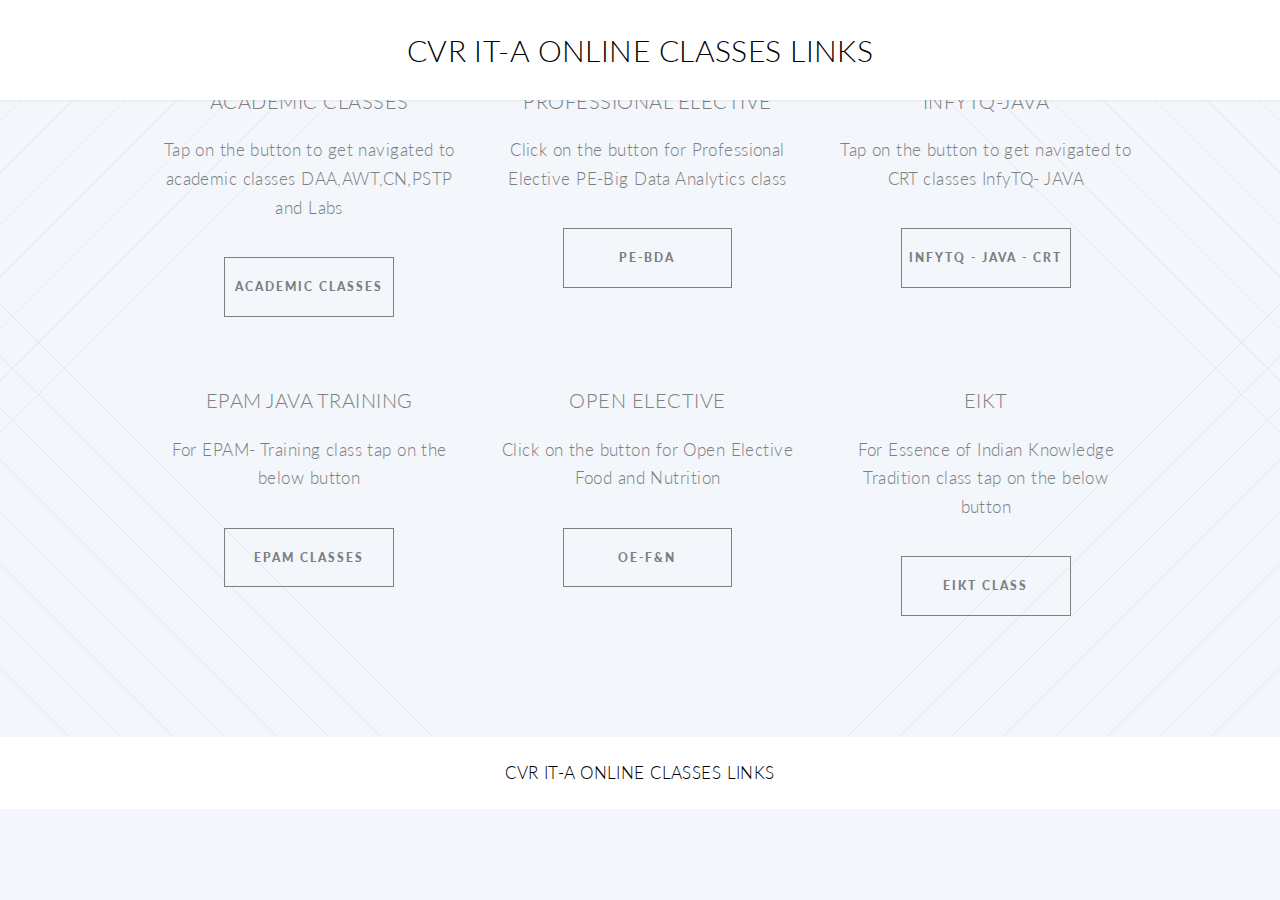
==== commit e1751cce: "'second'" ====
--- a/online classes.html
+++ b/online classes.html
@@ -83,6 +83,27 @@
 									</section>
 
 								</div>
+								<div  class="col-4 col-12-narrower">
+
+									<section>
+										<header>
+											<h3>InfyTQ-JAVA</h3>
+										</header>
+										<p>Tap on the button to get navigated to CRT classes InfyTQ- JAVA</p>
+										<footer>
+											<ul class="buttons">
+												<li><a href="https://cvrcoe.zoom.us/j/3711505559?pwd=Y1loOHNJM3VnOU1JTi9HNWJrT3p5dz09" class="button small">InfyTQ - JAVA - CRT</a></li>
+											</ul>
+										</footer>
+									</section>
+
+								</div>
+							</div>
+						</section>
+
+				<section class="wrapper style1 container special">
+							<div class="row">
+								
 								<div class="col-4 col-12-narrower">
 
 									<section>
@@ -93,26 +114,6 @@
 										<footer>
 											<ul class="buttons">
 												<li><a href="https://cvrcoe.zoom.us/j/9335097230?pwd=WDk2dVlKSWFiU3FVN2lkTUcrOFNrdz09" class="button small">EPAM Classes</a></li>
-											</ul>
-										</footer>
-									</section>
-
-								</div>
-							</div>
-						</section>
-
-				<section class="wrapper style1 container special">
-							<div class="row">
-								<div  class="col-4 col-12-narrower">
-
-									<section>
-										<header>
-											<h3>InfyTQ-JAVA</h3>
-										</header>
-										<p>Tap on the button to get navigated to CRT classes InfyTQ- JAVA</p>
-										<footer>
-											<ul class="buttons">
-												<li><a href="https://cvrcoe.zoom.us/j/3711505559?pwd=Y1loOHNJM3VnOU1JTi9HNWJrT3p5dz09" class="button small">InfyTQ - JAVA - CRT</a></li>
 											</ul>
 										</footer>
 									</section>
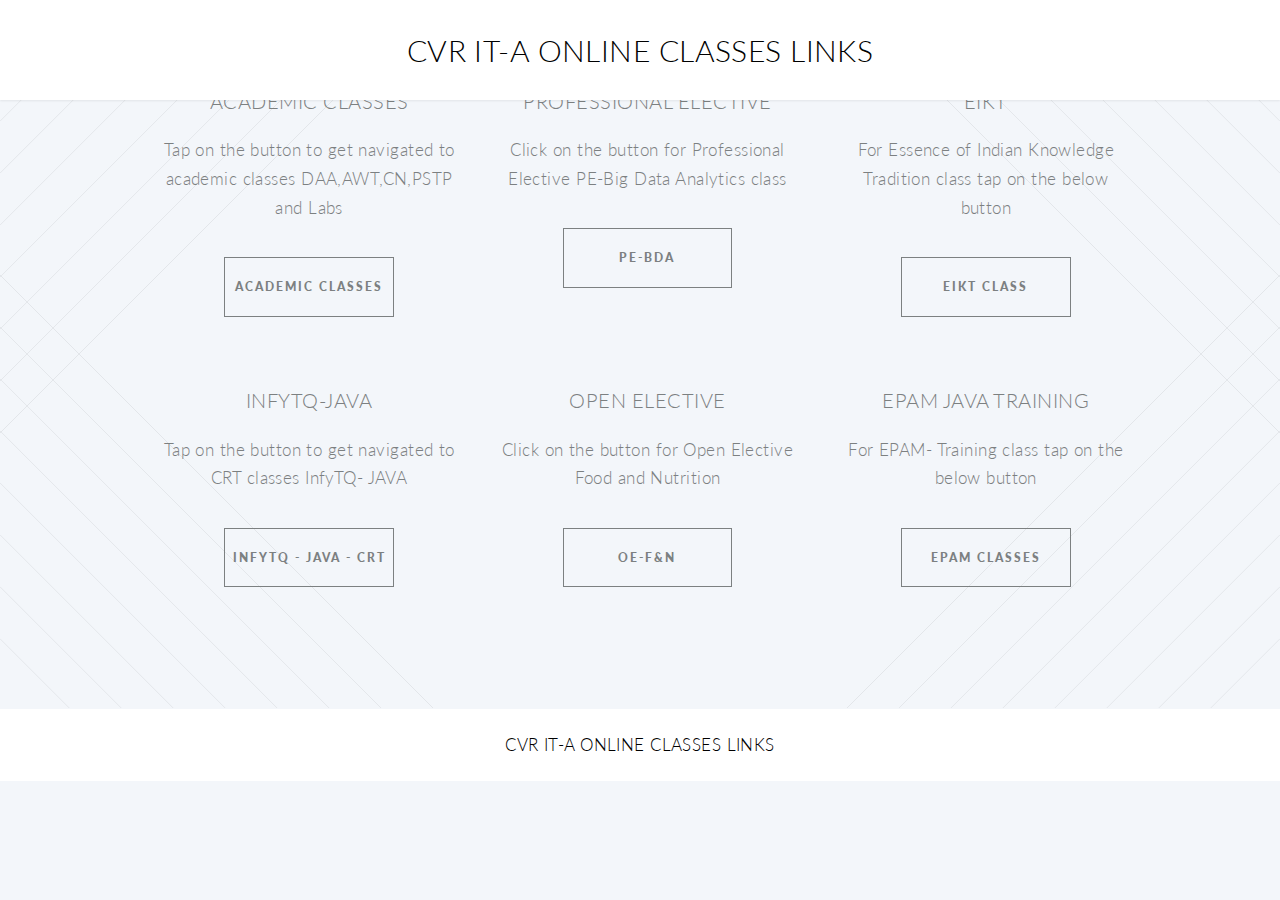
==== commit 868c1ff0: "Update online classes.html" ====
--- a/online classes.html
+++ b/online classes.html
@@ -83,6 +83,27 @@
 									</section>
 
 								</div>
+								<div class="col-4 col-12-narrower">
+
+									<section>
+										<header>
+											<h3>EIKT</h3>
+										</header>
+										<p>For Essence of Indian Knowledge Tradition class tap on the below button</p>
+										<footer>
+											<ul class="buttons">
+												<li><a href="https://cvrcoe.zoom.us/j/2813742095?pwd=ZHhxNjRmR1RmcC8xeWd5M0V3YnlzUT09" class="button small">EIKT Class</a></li>
+											</ul>
+										</footer>
+									</section>
+
+								</div>
+								
+							</div>
+						</section>
+
+				<section class="wrapper style1 container special">
+							<div class="row">
 								<div  class="col-4 col-12-narrower">
 
 									<section>
@@ -98,27 +119,7 @@
 									</section>
 
 								</div>
-							</div>
-						</section>
-
-				<section class="wrapper style1 container special">
-							<div class="row">
 								
-								<div class="col-4 col-12-narrower">
-
-									<section>
-										<header>
-											<h3>EPAM Java Training</h3>
-										</header>
-										<p>For EPAM- Training class tap on the below button</p>
-										<footer>
-											<ul class="buttons">
-												<li><a href="https://cvrcoe.zoom.us/j/9335097230?pwd=WDk2dVlKSWFiU3FVN2lkTUcrOFNrdz09" class="button small">EPAM Classes</a></li>
-											</ul>
-										</footer>
-									</section>
-
-								</div>
 								<div class="col-4 col-12-narrower">
 
 									<section>
@@ -138,12 +139,12 @@
 
 									<section>
 										<header>
-											<h3>EIKT</h3>
+											<h3>EPAM Java Training</h3>
 										</header>
-										<p>For Essence of Indian Knowledge Tradition class tap on the below button</p>
+										<p>For EPAM- Training class tap on the below button</p>
 										<footer>
 											<ul class="buttons">
-												<li><a href="https://cvrcoe.zoom.us/j/2813742095?pwd=ZHhxNjRmR1RmcC8xeWd5M0V3YnlzUT09" class="button small">EIKT Class</a></li>
+												<li><a href="https://cvrcoe.zoom.us/j/9335097230?pwd=WDk2dVlKSWFiU3FVN2lkTUcrOFNrdz09" class="button small">EPAM Classes</a></li>
 											</ul>
 										</footer>
 									</section>
